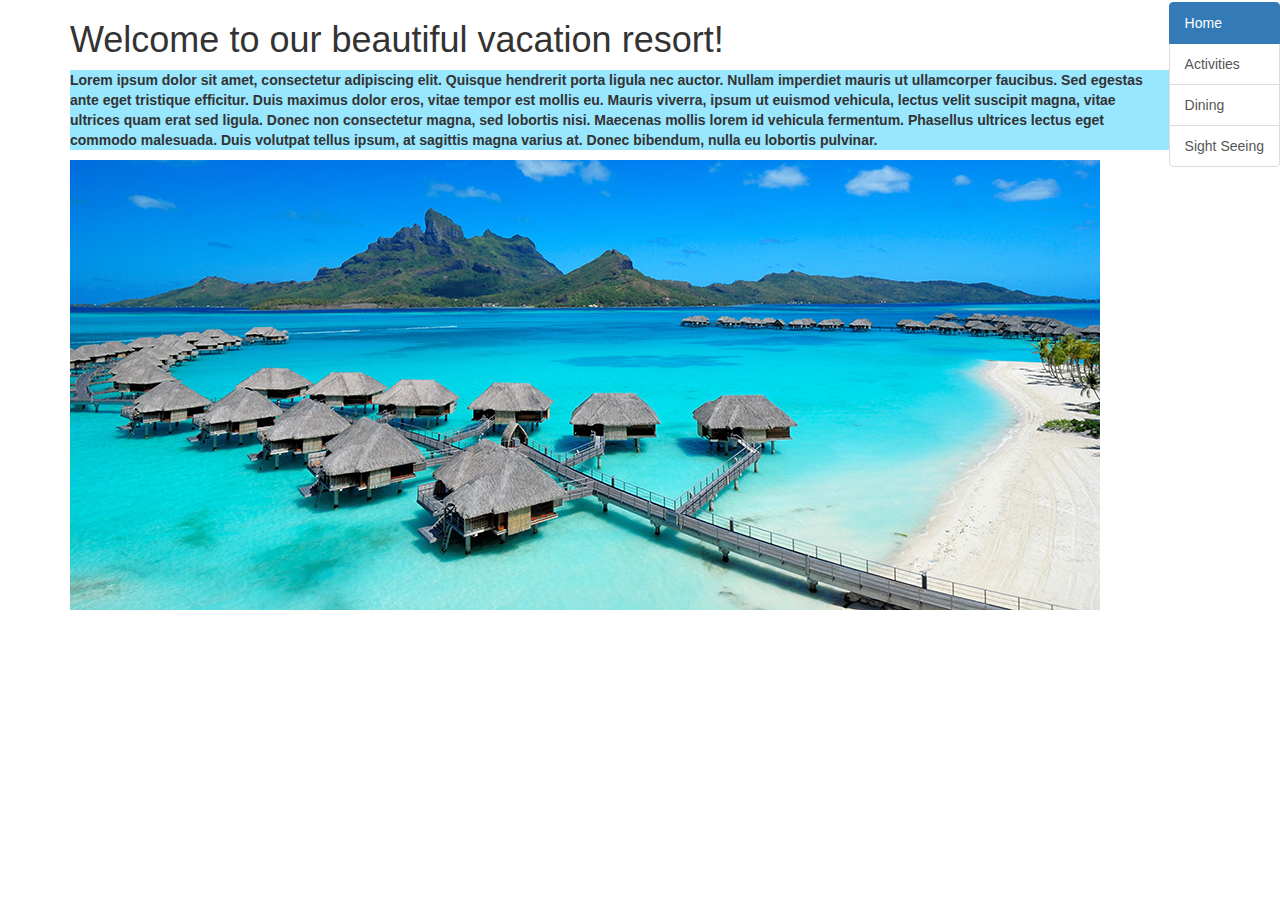
==== dining.html @ 2248428c "Created vertical navbar and links to different html pages" ====
<!DOCTYPE html>
<html>
  <head>
    <link href="css/bootstrap.css" rel="stylesheet" type="text/css">
    <link href="css/styles.css" rel="stylesheet" type="text/css">
    <title></title>
  </head>
  <body>
    <div class="list-group">
      <a href="index.html" class="list-group-item active">Home</a>
      <a href="activities.html" class="list-group-item list-group-item-action">Activities</a>
      <a href="dining.html" class="list-group-item list-group-item-action">Dining</a>
      <a href="sightseeing.html" class="list-group-item list-group-item-action">Sight Seeing</a>
    </div>
    <div class="container">
      <h1> Welcome to our beautiful vacation resort!</h1>
      <p> <strong>Lorem ipsum dolor sit amet, consectetur adipiscing elit. Quisque hendrerit porta ligula nec auctor. Nullam imperdiet mauris ut ullamcorper faucibus. Sed egestas ante eget tristique efficitur. Duis maximus dolor eros, vitae tempor est mollis eu. Mauris viverra, ipsum ut euismod vehicula, lectus velit suscipit magna, vitae ultrices quam erat sed ligula. Donec non consectetur magna, sed lobortis nisi. Maecenas mollis lorem id vehicula fermentum. Phasellus ultrices lectus eget commodo malesuada. Duis volutpat tellus ipsum, at sagittis magna varius at. Donec bibendum, nulla eu lobortis pulvinar. </strong></p>
      <img src="img/img2.jpg">

  </body>
</html>
---- css/styles.css ----
.container p {
  font-family: sans-serif;
  background-color: #99e6ff;
}
.list-group {
  padding-top: 2px;
  float: right;
}
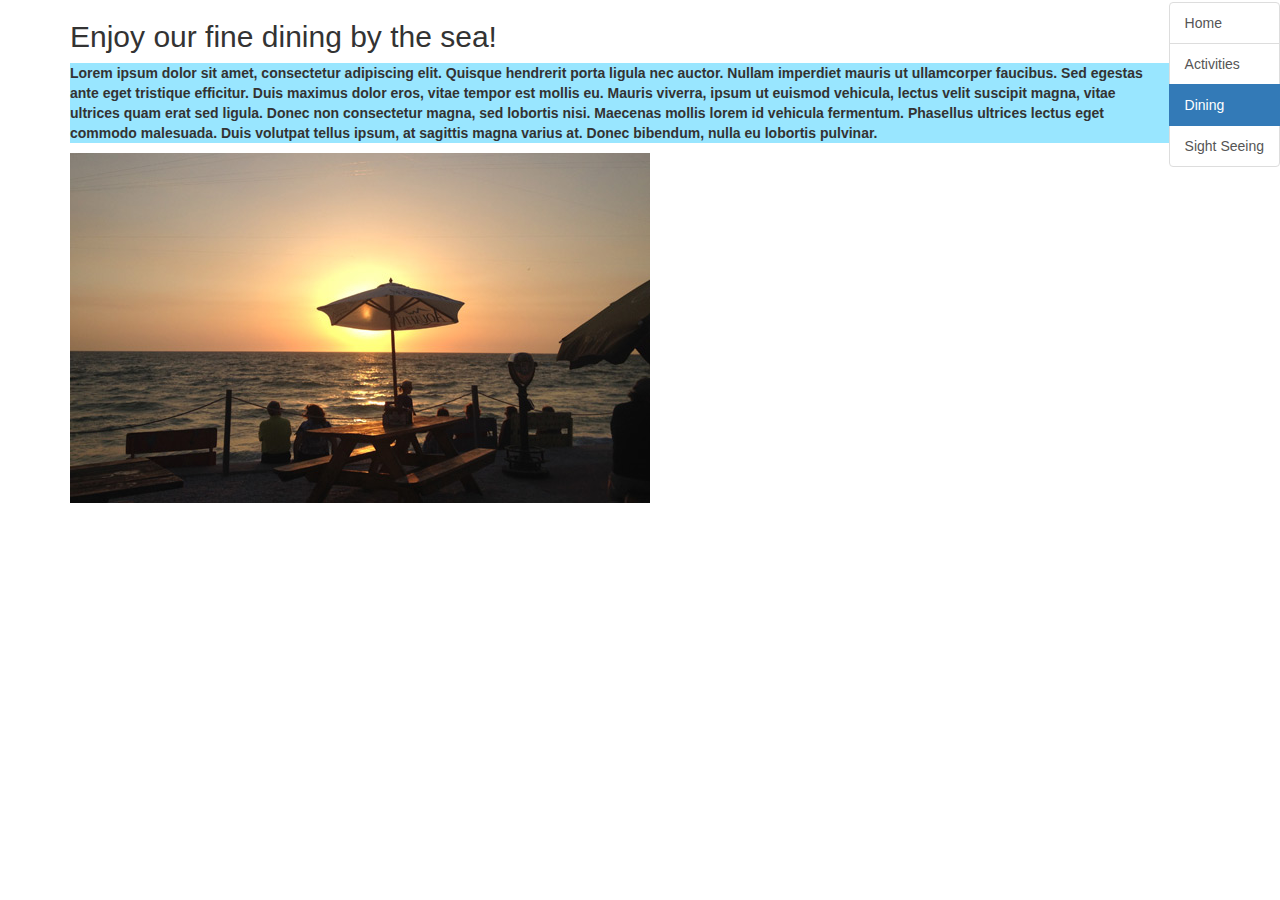
==== commit 211486c4: "Created webpages with bootstraps navbar with pictures" ====
--- a/dining.html
+++ b/dining.html
@@ -7,15 +7,15 @@
   </head>
   <body>
     <div class="list-group">
-      <a href="index.html" class="list-group-item active">Home</a>
+      <a href="index.html"class="list-group-item list-group-item-action" >Home</a>
       <a href="activities.html" class="list-group-item list-group-item-action">Activities</a>
-      <a href="dining.html" class="list-group-item list-group-item-action">Dining</a>
+      <a href="dining.html" class="list-group-item active">Dining</a>
       <a href="sightseeing.html" class="list-group-item list-group-item-action">Sight Seeing</a>
     </div>
     <div class="container">
-      <h1> Welcome to our beautiful vacation resort!</h1>
+      <h2> Enjoy our fine dining by the sea!</h2>
       <p> <strong>Lorem ipsum dolor sit amet, consectetur adipiscing elit. Quisque hendrerit porta ligula nec auctor. Nullam imperdiet mauris ut ullamcorper faucibus. Sed egestas ante eget tristique efficitur. Duis maximus dolor eros, vitae tempor est mollis eu. Mauris viverra, ipsum ut euismod vehicula, lectus velit suscipit magna, vitae ultrices quam erat sed ligula. Donec non consectetur magna, sed lobortis nisi. Maecenas mollis lorem id vehicula fermentum. Phasellus ultrices lectus eget commodo malesuada. Duis volutpat tellus ipsum, at sagittis magna varius at. Donec bibendum, nulla eu lobortis pulvinar. </strong></p>
-      <img src="img/img2.jpg">
+      <img src="img/dining.jpg">
 
   </body>
 </html>
--- a/css/styles.css
+++ b/css/styles.css
@@ -6,3 +6,6 @@
   padding-top: 2px;
   float: right;
 }
+img {
+  background-size: 60%;
+}
